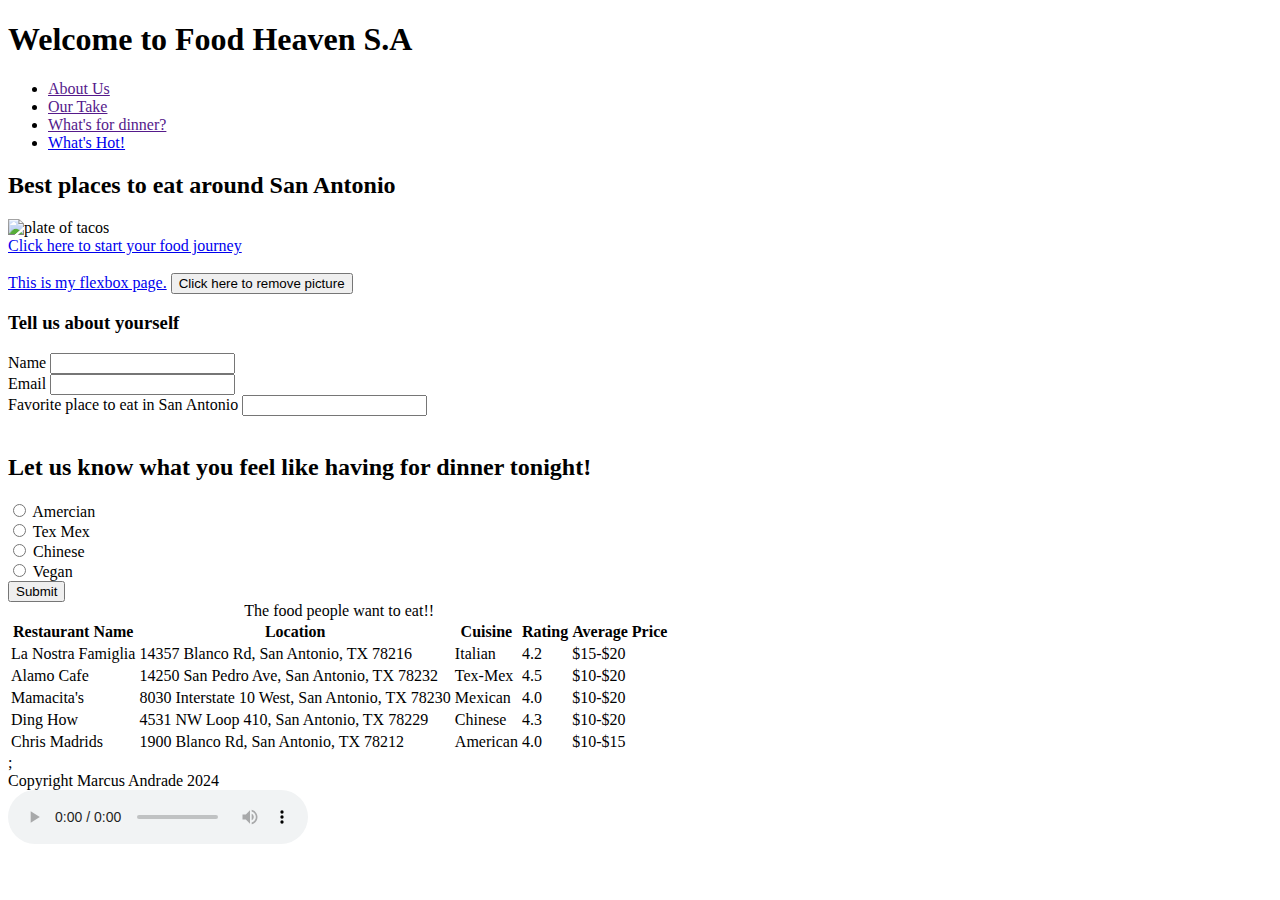
==== index.html @ fe8d4d4b "newindex" ====
<!doctype html>
<html>
<head>
<meta charset="utf-8">
	
	<title>San Antonio Dining</title>
		<link rel="stylesheet" href="../project1/main.css">
		<link rel="preconnect" href="https://fonts.googleapis.com">
		<link rel="preconnect" href="https://fonts.gstatic.com" crossorigin>
		<link href="https://fonts.googleapis.com/css2?family=Anton&display=swap" rel="stylesheet">
	
	<link rel="preconnect" href="https://fonts.googleapis.com">
	<link rel="preconnect" href="https://fonts.gstatic.com" crossorigin>
	<link href="https://fonts.googleapis.com/css2?family=Playpen+Sans:wght@100..800&display=swap" rel="stylesheet">

	<script src="https://ajax.googleapis.com/ajax/libs/jquery/3.7.1/jquery.min.js"></script>
<script>
$(document).ready(function(){
  $(".button").click(function(){
    $(".pic").hide();
  });
});
</script>
</head>

<body>
	<div id="container">
	<header>
		<h1>Welcome to Food Heaven S.A</h1>
		
	</header>
	<nav>
		<ul>
		<li><a href="">About Us</a></li>
		<li><a href="">Our Take</a></li>
		<li><a href="">What's for dinner?</a></li>
		<li><a href="../project1/whatshot.html">What's Hot!</a></li>
		
		</ul>
		</nav>
		<h2 class="anton-regular">Best places to eat around San Antonio</h2>
		
	<section>
		<article class="left"><a class="pic"><img src="../project1/pictures/newtaco.png" alt="plate of tacos" width="380" height="318" ></a>
			

	  </article>
		
		<article class="right">
				 <section class="linkbox"> 
					<a id="linky" href="../project1/bestplaces.html">Click here to start your food journey</a>  <br><br>
					<a href="../project1/whatshot.html">This is my flexbox page.</a>
			
					 <button class="button">Click here to remove picture</button>
			</section>	
			

			
		</article>
		</section>
		
		<section id="formsec">
		<h3>Tell us about yourself</h3>	
			
			
		<form action="../project1/submit.php" method="post">
		<label>Name</label>
		<input><br>
		<label>Email</label>
			<input><br>
			
			
	  <label>Favorite place to eat in San Antonio</label>
		<input><br>
		<br>
		<p><h2>Let us know what you feel like having for dinner tonight!</h2></p>
		<input type="radio" id="American" name="your_food" value="American">
		<label for="american">Amercian</label><br>
			<input type="radio" id="TexMex" name="your_food" value="Texmex">
		<label for="TexMex">Tex Mex</label><br>
		<input type="radio" id="Chinese" name="your_food" value="Chinese">
		<label for="Chinese">Chinese</label><br>
		<input type="radio" id="Vegan" name="your_food" value="Vegan">
		<label for="american">Vegan</label><br>
		<input type="submit" id="submitform" value="Submit">	

			
  </form>
		
		</section>
	</div>
	<div id="container12">
	<section>
		<table>
			<caption >The food people want to eat!!</caption>
			<th>Restaurant Name</th>
			<th>Location</th>
			<th>Cuisine</th>
			<th>Rating</th>
			<th>Average Price</th>
			<tr>
				<td>La Nostra Famiglia</td>
				<td>14357 Blanco Rd, San Antonio, TX 78216 </td>
				<td>Italian</td>
				<td>4.2</td>
				<td>$15-$20</td>
			</tr>
			<tr>
				<td>Alamo Cafe</td>
				<td>14250 San Pedro Ave, San Antonio, TX 78232 </td>
				<td>Tex-Mex</td>
				<td>4.5</td>
				<td>$10-$20</td>
			</tr>
			<tr>
				<td>Mamacita's</td>	
				<td>8030 Interstate 10 West, San Antonio, TX 78230</td>
				<td>Mexican</td>
				<td>4.0</td>
				<td>$10-$20</td>
			</tr>
			<tr>
				<td>Ding How</td>
				<td>4531 NW Loop 410, San Antonio, TX 78229</td>
				<td>Chinese</td>
				<td>4.3</td>
				<td>$10-$20</td>		
			</tr>
			<tr>
				<td>Chris Madrids</td>
				<td>1900 Blanco Rd, San Antonio, TX 78212</td>
				<td>American</td>
				<td>4.0</td>
				<td>$10-$15</td>
			</tr>
			</table>
		;		</section>
	<section id="listsec">
	
	
	</section>
	</div>	
	
	<div id="video">
	
	
	
	</div>
<footer>Copyright Marcus Andrade 2024<br> 
	<audio controls>
		
		<source src="../project1/rest.mpeg">
		
		</audio>
	</footer>
	
</body>
</html>
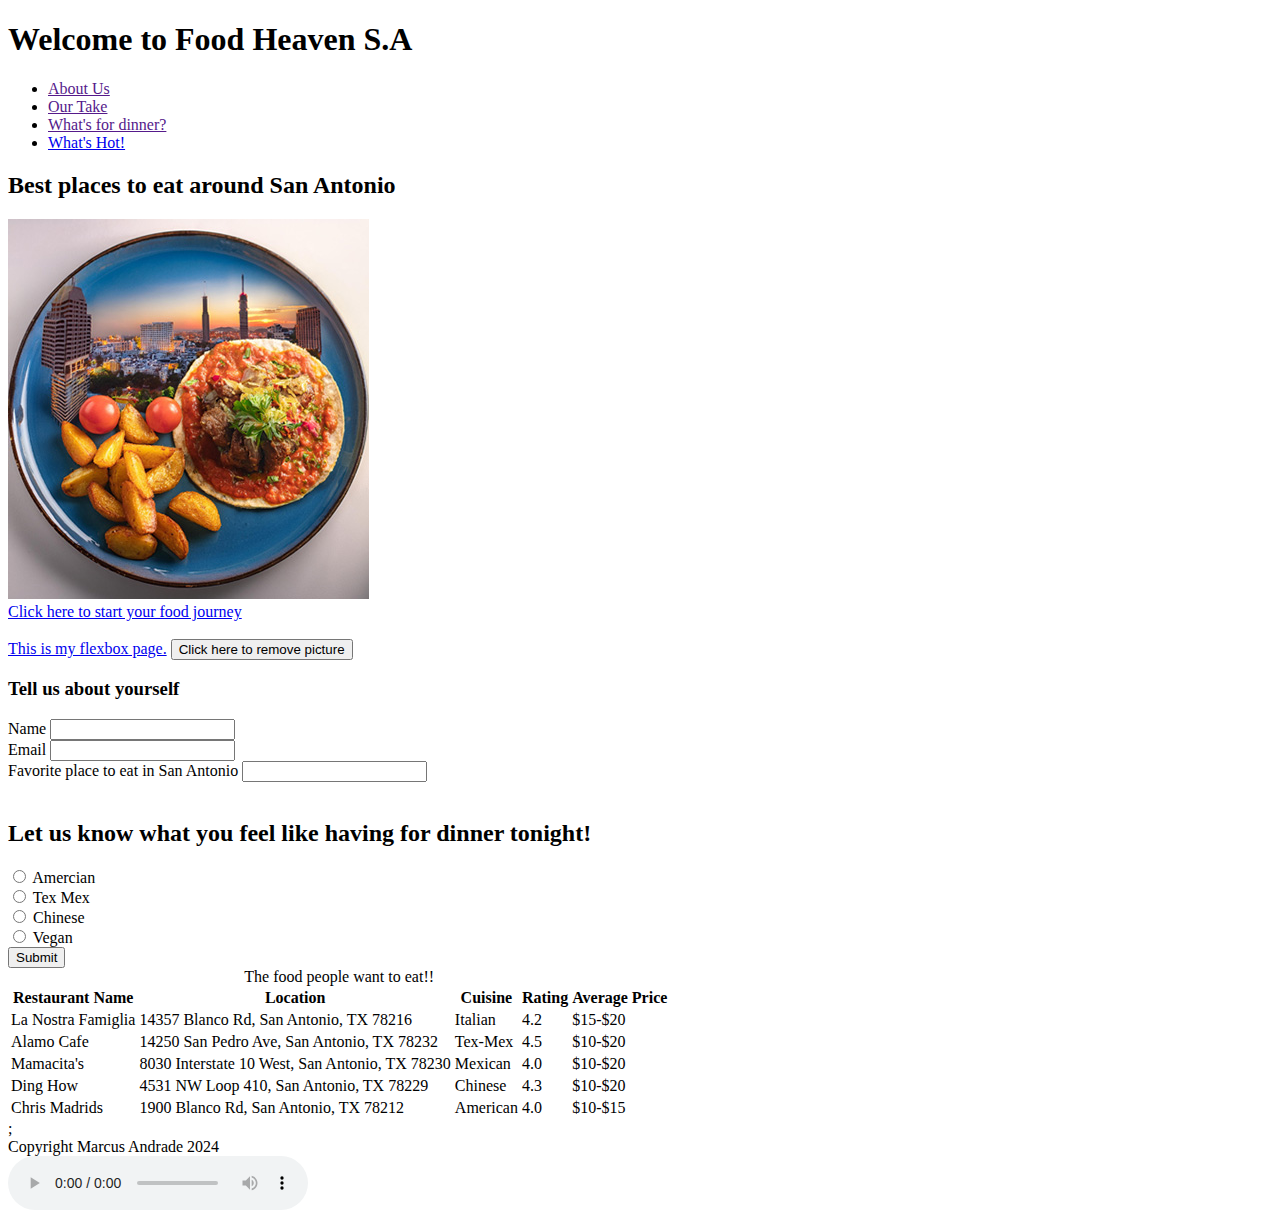
==== commit db5be6ef: "picturechange" ====
--- a/index.html
+++ b/index.html
@@ -41,10 +41,8 @@
 		<h2 class="anton-regular">Best places to eat around San Antonio</h2>
 		
 	<section>
-		<article class="left"><a class="pic"><img src="../project1/pictures/newtaco.png" alt="plate of tacos" width="380" height="318" ></a>
-			
-
-	  </article>
+		<article class="left"><img src="plate with cuty.jpg" alt="plate of tacos"  >
+			</article>
 		
 		<article class="right">
 				 <section class="linkbox"> 
